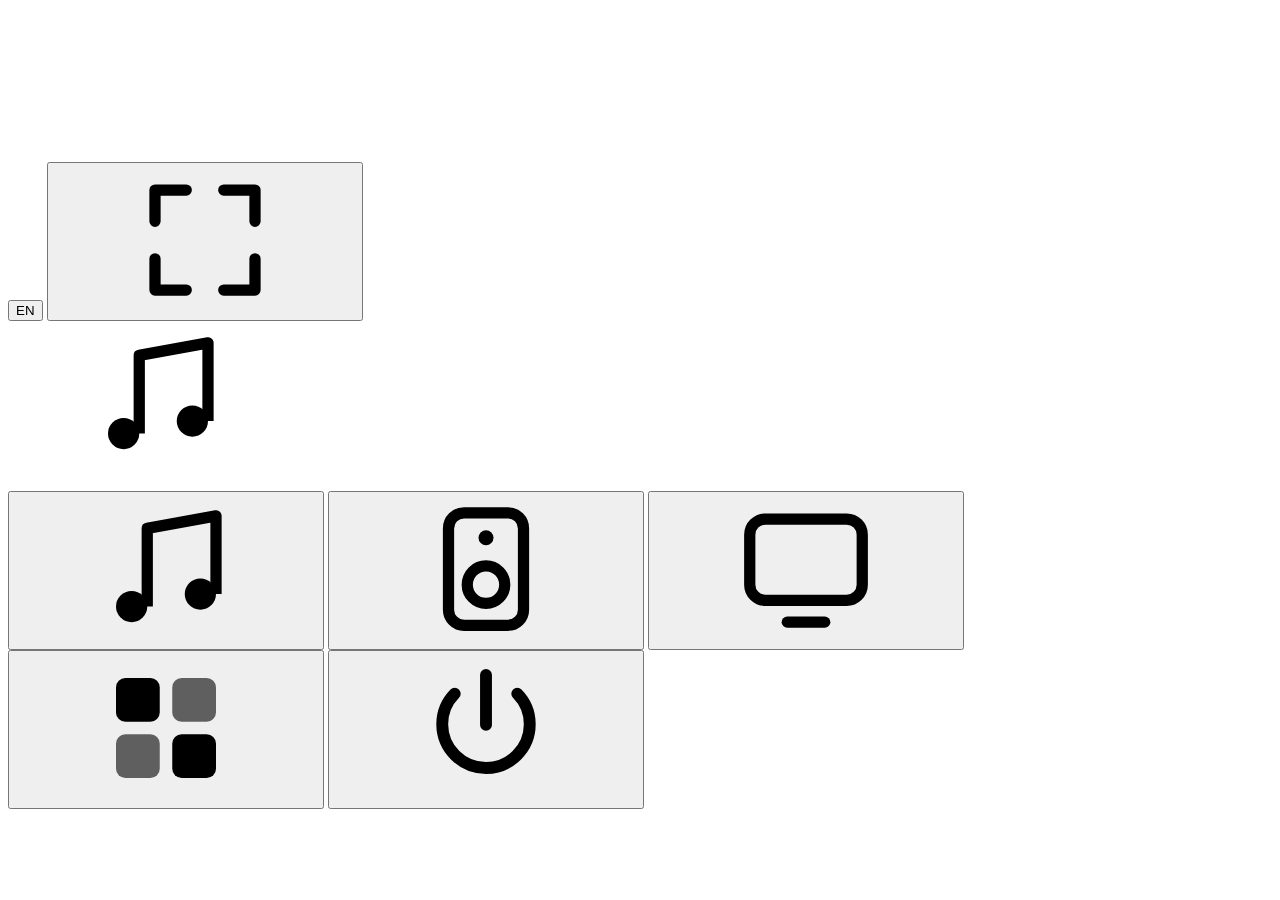
==== mediadeck/web/index.html @ e823b2d4 "Initial commit: MediaDeck web remote for a Linux media PC Python bridge (aiohttp, single asyncio loo" ====
<!doctype html>
<html lang="fr">
<head>
    <meta charset="utf-8">
    <meta name="viewport" content="width=device-width, initial-scale=1, viewport-fit=cover, user-scalable=no">
    <meta name="theme-color" content="#0e0f13">
    <meta name="mobile-web-app-capable" content="yes">
    <title>MediaDeck</title>
    <link rel="manifest" href="/static/manifest.webmanifest">
    <link rel="icon" href="/static/icon.svg" type="image/svg+xml">
    <link rel="stylesheet" href="/static/style.css">
    <script type="module" src="/static/app.js"></script>
</head>
<body>
    <!-- Sprite d'icônes : référencé par <use href="#i-..."> -->
    <svg class="sprite" aria-hidden="true">
        <symbol id="i-play" viewBox="0 0 24 24"><path d="M8 5.5v13l10.5-6.5z" fill="currentColor"/></symbol>
        <symbol id="i-pause" viewBox="0 0 24 24"><path d="M7 5h3.5v14H7zM13.5 5H17v14h-3.5z" fill="currentColor"/></symbol>
        <symbol id="i-next" viewBox="0 0 24 24"><path d="M6 6l8.5 6L6 18zM16 6h2.5v12H16z" fill="currentColor"/></symbol>
        <symbol id="i-prev" viewBox="0 0 24 24"><path d="M18 6l-8.5 6 8.5 6zM5.5 6H8v12H5.5z" fill="currentColor"/></symbol>
        <symbol id="i-shuffle" viewBox="0 0 24 24"><path d="M4 7h3.5c2 0 3 1 4.5 3.5S14.5 17 16.5 17H20M17 14l3 3-3 3M4 17h3.5c1.2 0 2-.4 2.8-1.3M14 8.3c.8-.9 1.6-1.3 2.5-1.3H20M17 4l3 3-3 3" fill="none" stroke="currentColor" stroke-width="1.8" stroke-linecap="round" stroke-linejoin="round"/></symbol>
        <symbol id="i-loop" viewBox="0 0 24 24"><path d="M17 3l3 3-3 3M4 11V9a3 3 0 0 1 3-3h13M7 21l-3-3 3-3M20 13v2a3 3 0 0 1-3 3H4" fill="none" stroke="currentColor" stroke-width="1.8" stroke-linecap="round" stroke-linejoin="round"/></symbol>
        <symbol id="i-volume" viewBox="0 0 24 24"><path d="M4 9.5h3.5L12 5.5v13l-4.5-4H4z" fill="currentColor"/><path d="M15.5 9a4 4 0 0 1 0 6M18 6.5a7.5 7.5 0 0 1 0 11" fill="none" stroke="currentColor" stroke-width="1.8" stroke-linecap="round"/></symbol>
        <symbol id="i-mute" viewBox="0 0 24 24"><path d="M4 9.5h3.5L12 5.5v13l-4.5-4H4z" fill="currentColor"/><path d="M16 9.5l5 5M21 9.5l-5 5" fill="none" stroke="currentColor" stroke-width="1.8" stroke-linecap="round"/></symbol>
        <symbol id="i-music" viewBox="0 0 24 24"><path d="M9 18V5.5l11-2V16" fill="none" stroke="currentColor" stroke-width="1.8" stroke-linejoin="round"/><circle cx="6.5" cy="18" r="2.5" fill="currentColor"/><circle cx="17.5" cy="16" r="2.5" fill="currentColor"/></symbol>
        <symbol id="i-speaker" viewBox="0 0 24 24"><rect x="6" y="3" width="12" height="18" rx="2.5" fill="none" stroke="currentColor" stroke-width="1.8"/><circle cx="12" cy="14.5" r="3" fill="none" stroke="currentColor" stroke-width="1.8"/><circle cx="12" cy="7" r="1.2" fill="currentColor"/></symbol>
        <symbol id="i-touch" viewBox="0 0 24 24"><rect x="3" y="4" width="18" height="13" rx="2.5" fill="none" stroke="currentColor" stroke-width="1.8"/><path d="M9 20.5h6" stroke="currentColor" stroke-width="1.8" stroke-linecap="round"/></symbol>
        <symbol id="i-power" viewBox="0 0 24 24"><path d="M12 3.5v8M7 6.5a7 7 0 1 0 10 0" fill="none" stroke="currentColor" stroke-width="1.9" stroke-linecap="round"/></symbol>
        <symbol id="i-lock" viewBox="0 0 24 24"><rect x="5" y="10.5" width="14" height="10" rx="2" fill="none" stroke="currentColor" stroke-width="1.8"/><path d="M8 10.5V8a4 4 0 0 1 8 0v2.5" fill="none" stroke="currentColor" stroke-width="1.8"/></symbol>
        <symbol id="i-moon" viewBox="0 0 24 24"><path d="M19.5 14.5A8 8 0 0 1 9.5 4.5a8 8 0 1 0 10 10z" fill="none" stroke="currentColor" stroke-width="1.8" stroke-linejoin="round"/></symbol>
        <symbol id="i-restart" viewBox="0 0 24 24"><path d="M4.5 12a7.5 7.5 0 1 0 2.2-5.3M4.5 4v4.5H9" fill="none" stroke="currentColor" stroke-width="1.8" stroke-linecap="round" stroke-linejoin="round"/></symbol>
        <symbol id="i-app" viewBox="0 0 24 24"><rect x="4" y="4" width="7" height="7" rx="1.5" fill="currentColor"/><rect x="13" y="4" width="7" height="7" rx="1.5" fill="currentColor" opacity=".6"/><rect x="4" y="13" width="7" height="7" rx="1.5" fill="currentColor" opacity=".6"/><rect x="13" y="13" width="7" height="7" rx="1.5" fill="currentColor"/></symbol>
        <symbol id="i-tv" viewBox="0 0 24 24"><rect x="3" y="5" width="18" height="12" rx="2" fill="none" stroke="currentColor" stroke-width="1.8"/><path d="M8 20.5h8" stroke="currentColor" stroke-width="1.8" stroke-linecap="round"/></symbol>
        <symbol id="i-film" viewBox="0 0 24 24"><rect x="4" y="3.5" width="16" height="17" rx="2" fill="none" stroke="currentColor" stroke-width="1.8"/><path d="M8 3.5v17M16 3.5v17M4 8h4M4 12h4M4 16h4M16 8h4M16 12h4M16 16h4" stroke="currentColor" stroke-width="1.5"/></symbol>
        <symbol id="i-globe" viewBox="0 0 24 24"><circle cx="12" cy="12" r="8.5" fill="none" stroke="currentColor" stroke-width="1.8"/><path d="M3.5 12h17M12 3.5c2.5 2.5 3.5 5.5 3.5 8.5s-1 6-3.5 8.5c-2.5-2.5-3.5-5.5-3.5-8.5s1-6 3.5-8.5z" fill="none" stroke="currentColor" stroke-width="1.5"/></symbol>
        <symbol id="i-screen-off" viewBox="0 0 24 24"><rect x="3" y="5" width="18" height="12" rx="2" fill="none" stroke="currentColor" stroke-width="1.8"/><path d="M3 3l18 18" stroke="currentColor" stroke-width="1.8" stroke-linecap="round"/></symbol>
        <symbol id="i-up" viewBox="0 0 24 24"><path d="M6 15l6-6 6 6" fill="none" stroke="currentColor" stroke-width="2.2" stroke-linecap="round" stroke-linejoin="round"/></symbol>
        <symbol id="i-down" viewBox="0 0 24 24"><path d="M6 9l6 6 6-6" fill="none" stroke="currentColor" stroke-width="2.2" stroke-linecap="round" stroke-linejoin="round"/></symbol>
        <symbol id="i-left" viewBox="0 0 24 24"><path d="M15 6l-6 6 6 6" fill="none" stroke="currentColor" stroke-width="2.2" stroke-linecap="round" stroke-linejoin="round"/></symbol>
        <symbol id="i-right" viewBox="0 0 24 24"><path d="M9 6l6 6-6 6" fill="none" stroke="currentColor" stroke-width="2.2" stroke-linecap="round" stroke-linejoin="round"/></symbol>
        <symbol id="i-back" viewBox="0 0 24 24"><path d="M9 7L4 12l5 5M4.5 12H15a5 5 0 0 1 0 10h-2" fill="none" stroke="currentColor" stroke-width="1.8" stroke-linecap="round" stroke-linejoin="round"/></symbol>
        <symbol id="i-keyboard" viewBox="0 0 24 24"><rect x="2.5" y="6" width="19" height="12" rx="2" fill="none" stroke="currentColor" stroke-width="1.8"/><path d="M6.5 10h.01M10 10h.01M14 10h.01M17.5 10h.01M7.5 14h9" fill="none" stroke="currentColor" stroke-width="2" stroke-linecap="round"/></symbol>
        <symbol id="i-expand" viewBox="0 0 24 24"><path d="M4 9V4h5M20 9V4h-5M4 15v5h5M20 15v5h-5" fill="none" stroke="currentColor" stroke-width="1.8" stroke-linecap="round" stroke-linejoin="round"/></symbol>
        <symbol id="i-window" viewBox="0 0 24 24"><rect x="3.5" y="5" width="17" height="14" rx="2" fill="none" stroke="currentColor" stroke-width="1.8"/><path d="M3.5 9h17" stroke="currentColor" stroke-width="1.8"/></symbol>
    </svg>

    <div class="app" id="app">
        <header class="topbar">
            <div class="status" id="status" data-state="connecting">
                <span class="status-dot"></span>
                <span class="status-text" id="status-text" data-i18n="status.connecting"></span>
            </div>
            <div class="topbar-actions">
                <button class="chip" id="lang-toggle" type="button">EN</button>
                <button class="icon-btn" id="fullscreen" type="button" data-i18n-label="action.fullscreen">
                    <svg><use href="#i-expand"/></svg>
                </button>
            </div>
        </header>

        <main class="panels">
            <!-- Lecture -->
            <section class="panel" id="panel-player" data-panel="player">
                <div class="empty" id="player-empty">
                    <svg><use href="#i-music"/></svg>
                    <p data-i18n="player.none"></p>
                </div>
                <div class="now-playing" id="player-view" hidden>
                    <div class="cover" id="cover">
                        <img id="cover-img" alt="" hidden>
                        <svg class="cover-fallback"><use href="#i-music"/></svg>
                    </div>
                    <div class="track">
                        <div class="player-tabs" id="player-tabs" role="tablist"></div>
                        <h1 class="track-title" id="track-title"></h1>
                        <p class="track-artist" id="track-artist"></p>
                        <p class="track-album" id="track-album"></p>

                        <div class="progress">
                            <input type="range" id="seek" min="0" max="1000" value="0" step="1" data-i18n-label="player.seek">
                            <div class="times">
                                <span id="time-pos">0:00</span>
                                <span id="time-len">0:00</span>
                            </div>
                        </div>

                        <div class="transport">
                            <button class="icon-btn toggle" id="btn-shuffle" type="button" data-i18n-label="player.shuffle">
                                <svg><use href="#i-shuffle"/></svg>
                            </button>
                            <button class="icon-btn big" id="btn-prev" type="button" data-i18n-label="player.previous">
                                <svg><use href="#i-prev"/></svg>
                            </button>
                            <button class="play-btn" id="btn-play" type="button" data-i18n-label="player.play_pause">
                                <svg><use id="play-icon" href="#i-play"/></svg>
                            </button>
                            <button class="icon-btn big" id="btn-next" type="button" data-i18n-label="player.next">
                                <svg><use href="#i-next"/></svg>
                            </button>
                            <button class="icon-btn toggle" id="btn-loop" type="button" data-i18n-label="player.loop">
                                <svg><use href="#i-loop"/></svg>
                                <span class="badge" id="loop-badge" hidden>1</span>
                            </button>
                        </div>

                        <div class="player-extra">
                            <div class="slider-row" id="player-volume-row" hidden>
                                <svg><use href="#i-volume"/></svg>
                                <input type="range" id="player-volume" min="0" max="100" value="0" data-i18n-label="player.volume">
                            </div>
                            <button class="chip" id="btn-raise" type="button" hidden>
                                <svg><use href="#i-window"/></svg>
                                <span data-i18n="player.raise"></span>
                            </button>
                        </div>
                    </div>
                </div>
            </section>

            <!-- Son -->
            <section class="panel" id="panel-audio" data-panel="audio" hidden>
                <div class="empty" id="audio-empty" hidden>
                    <svg><use href="#i-speaker"/></svg>
                    <p data-i18n="audio.none"></p>
                </div>
                <div class="audio-view" id="audio-view">
                    <div class="master">
                        <button class="mute-btn" id="master-mute" type="button" data-i18n-label="audio.mute">
                            <svg><use id="master-mute-icon" href="#i-volume"/></svg>
                        </button>
                        <div class="master-body">
                            <div class="master-head">
                                <span class="label" data-i18n="audio.master"></span>
                                <span class="value" id="master-value">0 %</span>
                            </div>
                            <input type="range" id="master-volume" class="thick" min="0" max="100" value="0" data-i18n-label="audio.master">
                            <span class="sub" id="master-name"></span>
                        </div>
                    </div>
                    <h2 class="section-title" data-i18n="audio.outputs"></h2>
                    <ul class="sink-list" id="sink-list"></ul>
                </div>
            </section>

            <!-- Pavé tactile -->
            <section class="panel" id="panel-remote" data-panel="remote" hidden>
                <div class="empty" id="remote-empty" hidden>
                    <svg><use href="#i-touch"/></svg>
                    <p data-i18n="remote.none"></p>
                    <p class="sub" id="remote-reason"></p>
                </div>
                <div class="remote-view" id="remote-view">
                    <div class="touchpad" id="touchpad">
                        <span class="touchpad-hint" data-i18n="remote.hint"></span>
                    </div>
                    <div class="remote-side">
                        <div class="dpad">
                            <button class="dpad-btn up" type="button" data-key="up" data-i18n-label="key.up"><svg><use href="#i-up"/></svg></button>
                            <button class="dpad-btn left" type="button" data-key="left" data-i18n-label="key.left"><svg><use href="#i-left"/></svg></button>
                            <button class="dpad-btn ok" type="button" data-key="enter">OK</button>
                            <button class="dpad-btn right" type="button" data-key="right" data-i18n-label="key.right"><svg><use href="#i-right"/></svg></button>
                            <button class="dpad-btn down" type="button" data-key="down" data-i18n-label="key.down"><svg><use href="#i-down"/></svg></button>
                        </div>
                        <div class="key-grid">
                            <button class="key" type="button" data-key="escape">Esc</button>
                            <button class="key" type="button" data-key="back"><svg><use href="#i-back"/></svg></button>
                            <button class="key" type="button" data-key="space" data-i18n="key.space"></button>
                            <button class="key" type="button" data-key="fullscreen">F</button>
                            <button class="key" type="button" data-key="f11">F11</button>
                            <button class="key" type="button" data-key="meta" data-i18n="key.meta"></button>
                            <button class="key" type="button" data-key="page_up" data-i18n="key.page_up"></button>
                            <button class="key" type="button" data-key="page_down" data-i18n="key.page_down"></button>
                            <button class="key" type="button" data-key="tab">Tab</button>
                            <button class="key wide" type="button" id="text-open">
                                <svg><use href="#i-keyboard"/></svg><span data-i18n="text.open"></span>
                            </button>
                        </div>
                    </div>
                </div>
            </section>

            <!-- Lanceurs -->
            <section class="panel" id="panel-launchers" data-panel="launchers" hidden>
                <div class="section-head">
                    <h2 class="section-title" data-i18n="launchers.title"></h2>
                    <a class="chip" id="launchers-manage" href="/admin" data-i18n="launchers.manage" hidden></a>
                </div>
                <div class="launcher-grid" id="launcher-grid"></div>
                <p class="sub" id="launchers-empty" data-i18n="launchers.empty" hidden></p>
            </section>

            <!-- Système : opérations délicates (verrouillage, veille, redémarrage, extinction) -->
            <section class="panel" id="panel-system" data-panel="system" hidden>
                <h2 class="section-title" data-i18n="system.session"></h2>
                <div class="power-grid">
                    <button class="power-btn" type="button" data-system="lock">
                        <svg><use href="#i-lock"/></svg><span data-i18n="system.lock"></span>
                    </button>
                    <button class="power-btn hold" type="button" data-power="suspend">
                        <svg><use href="#i-moon"/></svg><span data-i18n="system.suspend"></span>
                    </button>
                    <button class="power-btn hold" type="button" data-power="reboot">
                        <svg><use href="#i-restart"/></svg><span data-i18n="system.reboot"></span>
                    </button>
                    <button class="power-btn hold danger" type="button" data-power="poweroff">
                        <svg><use href="#i-power"/></svg><span data-i18n="system.poweroff"></span>
                    </button>
                </div>
                <p class="sub" data-i18n="system.hold_hint"></p>
            </section>
        </main>

        <nav class="tabbar" id="tabbar">
            <button class="tab active" type="button" data-tab="player"><svg><use href="#i-music"/></svg><span data-i18n="tab.player"></span></button>
            <button class="tab" type="button" data-tab="audio"><svg><use href="#i-speaker"/></svg><span data-i18n="tab.audio"></span></button>
            <button class="tab" type="button" data-tab="remote"><svg><use href="#i-touch"/></svg><span data-i18n="tab.remote"></span></button>
            <button class="tab" type="button" data-tab="launchers"><svg><use href="#i-app"/></svg><span data-i18n="tab.launchers"></span></button>
            <button class="tab" type="button" data-tab="system"><svg><use href="#i-power"/></svg><span data-i18n="tab.system"></span></button>
        </nav>

        <!-- Saisie de texte : le clavier de la tablette remplit le champ, le PC reçoit des frappes -->
        <dialog class="top" id="text-dialog" aria-labelledby="text-title">
            <form id="text-form" novalidate>
                <h2 id="text-title" data-i18n="text.title"></h2>
                <input id="text-input" type="text" maxlength="500" enterkeyhint="send" autocomplete="off"
                       autocapitalize="off" autocorrect="off" spellcheck="false" data-i18n-placeholder="text.placeholder"
                       data-i18n-label="text.title">
                <label class="check">
                    <input id="text-mask" type="checkbox">
                    <span data-i18n="text.mask"></span>
                </label>
                <div class="quick-keys">
                    <button class="key" type="button" data-text-key="tab">Tab</button>
                    <button class="key" type="button" data-text-key="back" data-i18n-label="key.back"><svg><use href="#i-back"/></svg></button>
                    <button class="key" type="button" data-text-key="enter">↵</button>
                </div>
                <p class="sub" data-i18n="text.hint"></p>
                <div class="form-actions">
                    <button class="chip" id="text-close" type="button" data-i18n="text.close"></button>
                    <button class="chip" id="text-send" type="button" data-i18n="text.send"></button>
                    <button class="primary" type="submit" data-i18n="text.send_enter"></button>
                </div>
            </form>
        </dialog>

        <div class="toast" id="toast" role="status" aria-live="polite" hidden></div>

        <div class="overlay" id="no-token" hidden>
            <svg><use href="#i-lock"/></svg>
            <h1 data-i18n="token.title"></h1>
            <p data-i18n="token.help"></p>
            <code>python -m mediadeck --url</code>
        </div>
    </div>
</body>
</html>
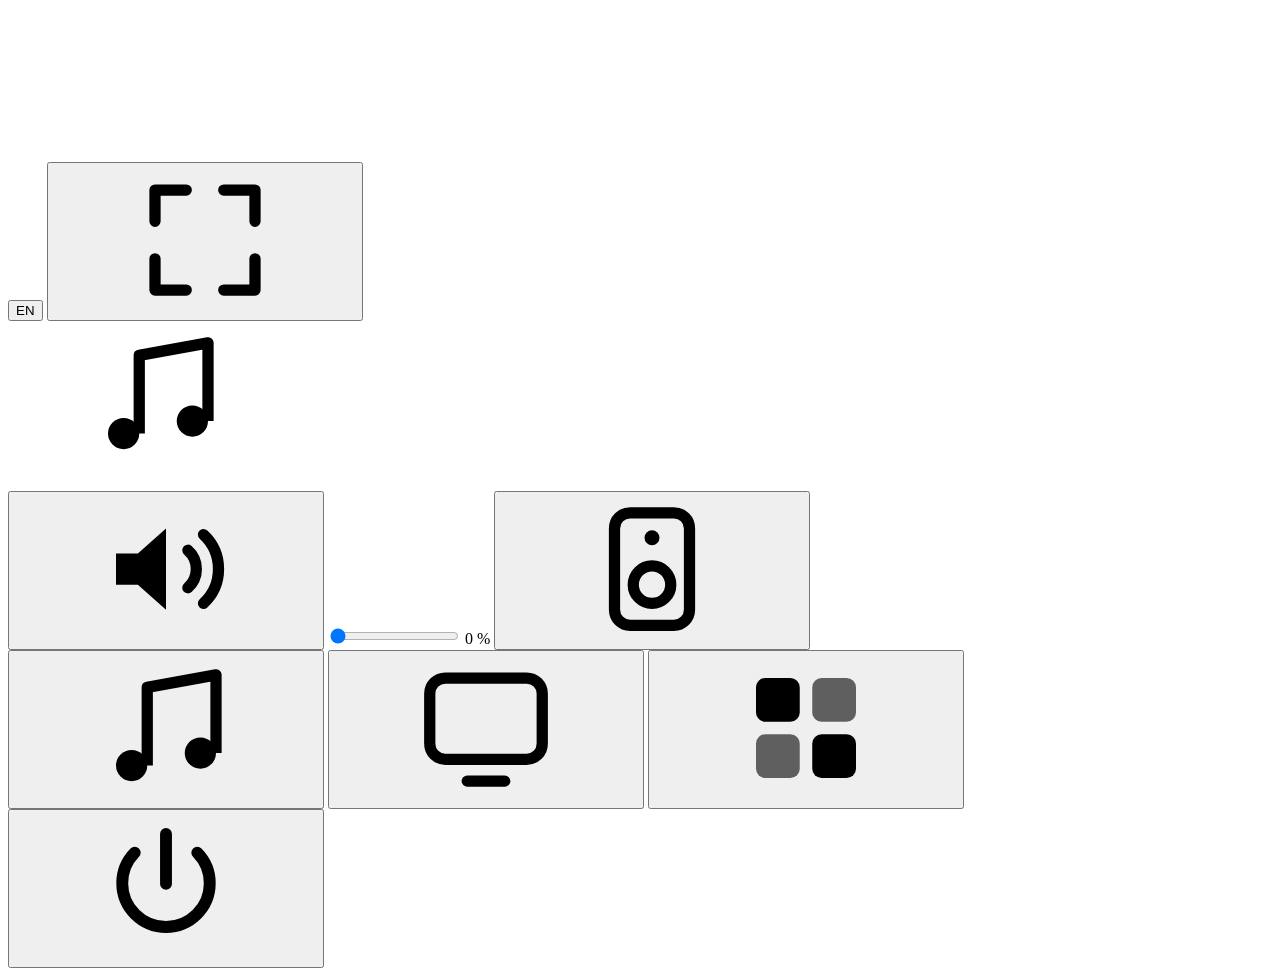
==== commit 353f36c8: "Merge the Playing and Sound tabs; keep the volume bar always visible - One "Playing" tab: the MPRIS " ====
--- a/mediadeck/web/index.html
+++ b/mediadeck/web/index.html
@@ -59,8 +59,8 @@
         </header>
 
         <main class="panels">
-            <!-- Lecture -->
-            <section class="panel" id="panel-player" data-panel="player">
+            <!-- Lecture : lecteur MPRIS, puis volume et sorties audio (PipeWire) sous le lecteur -->
+            <section class="panel panel-stack" id="panel-player" data-panel="player">
                 <div class="empty" id="player-empty">
                     <svg><use href="#i-music"/></svg>
                     <p data-i18n="player.none"></p>
@@ -115,31 +115,22 @@
                         </div>
                     </div>
                 </div>
-            </section>
-
-            <!-- Son -->
-            <section class="panel" id="panel-audio" data-panel="audio" hidden>
-                <div class="empty" id="audio-empty" hidden>
-                    <svg><use href="#i-speaker"/></svg>
-                    <p data-i18n="audio.none"></p>
-                </div>
+
                 <div class="audio-view" id="audio-view">
-                    <div class="master">
+                    <div class="volume-bar">
                         <button class="mute-btn" id="master-mute" type="button" data-i18n-label="audio.mute">
                             <svg><use id="master-mute-icon" href="#i-volume"/></svg>
                         </button>
-                        <div class="master-body">
-                            <div class="master-head">
-                                <span class="label" data-i18n="audio.master"></span>
-                                <span class="value" id="master-value">0 %</span>
-                            </div>
-                            <input type="range" id="master-volume" class="thick" min="0" max="100" value="0" data-i18n-label="audio.master">
-                            <span class="sub" id="master-name"></span>
-                        </div>
-                    </div>
-                    <h2 class="section-title" data-i18n="audio.outputs"></h2>
-                    <ul class="sink-list" id="sink-list"></ul>
-                </div>
+                        <input type="range" id="master-volume" class="thick" min="0" max="100" value="0" data-i18n-label="audio.master">
+                        <span class="value" id="master-value">0 %</span>
+                        <button class="chip" id="outputs-toggle" type="button" aria-expanded="false" aria-controls="sink-list" data-i18n-label="audio.outputs">
+                            <svg><use href="#i-speaker"/></svg>
+                            <span class="output-name" id="master-name"></span>
+                        </button>
+                    </div>
+                    <ul class="sink-list" id="sink-list" hidden></ul>
+                </div>
+                <p class="sub audio-none" id="audio-empty" data-i18n="audio.none" hidden></p>
             </section>
 
             <!-- Pavé tactile -->
@@ -212,7 +203,6 @@
 
         <nav class="tabbar" id="tabbar">
             <button class="tab active" type="button" data-tab="player"><svg><use href="#i-music"/></svg><span data-i18n="tab.player"></span></button>
-            <button class="tab" type="button" data-tab="audio"><svg><use href="#i-speaker"/></svg><span data-i18n="tab.audio"></span></button>
             <button class="tab" type="button" data-tab="remote"><svg><use href="#i-touch"/></svg><span data-i18n="tab.remote"></span></button>
             <button class="tab" type="button" data-tab="launchers"><svg><use href="#i-app"/></svg><span data-i18n="tab.launchers"></span></button>
             <button class="tab" type="button" data-tab="system"><svg><use href="#i-power"/></svg><span data-i18n="tab.system"></span></button>
